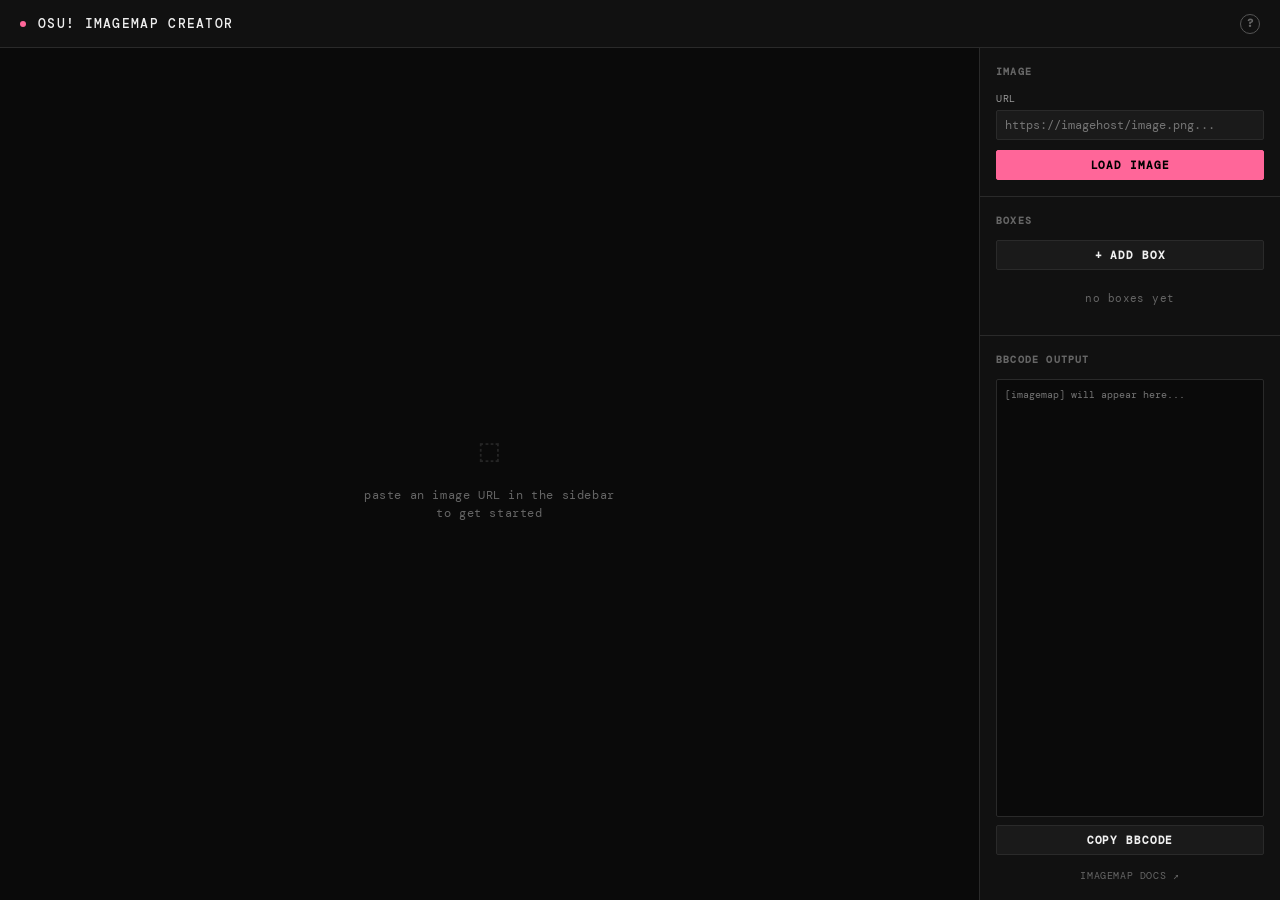
==== index.html @ 5a5b4e56 ">_<" ====
<!DOCTYPE html>
<html lang="en">
<head>
  <meta charset="UTF-8" />
  <meta name="viewport" content="width=device-width, initial-scale=1.0" />
  <meta property="og:title" content="osu! Imagemap Creator">
  <meta property="og:description" content="A simple web tool to generate imagemap BBCode for osu! profiles.">
  <meta property="og:type" content="website">
  <title>osu! imagemap creator</title>
  <meta name="description" content="Generate imagemap BBCode for osu! profiles." />
  <meta name="keywords" content="osu, imagemap, bbcode, profile, creator, tool" />
  <link rel="preconnect" href="https://fonts.googleapis.com" />
  <link rel="preconnect" href="https://fonts.gstatic.com" crossorigin />
  <link href="https://fonts.googleapis.com/css2?family=DM+Mono:wght@300;400;500&display=swap" rel="stylesheet" />
  <link rel="icon" href="/icons/imagemap.ico" type="image/x-icon">
  <link rel="stylesheet" href="style.css" />

</head>
<body>

<div id="app">

  <header id="header">
    <div class="dot"></div>
    <h1>osu! imagemap creator</h1>
    <span class="sep"></span>
    <span style="color: var(--text-muted); font-size: 11px; letter-spacing: 0.06em;">
    </span>
    <a href="help.html" class="help-icon" title="Help & Guide" target="_blank">?</a>
  </header>

  <main id="canvas-area">
    <div id="empty-state" class="empty-state">
      <div class="icon">⬚</div>
      <p>paste an image URL in the sidebar<br>to get started</p>
    </div>
    <div id="image-wrapper" style="display:none;">
      <img id="preview-img" src="" alt="preview" draggable="false" />
    </div>
  </main>

  <aside id="sidebar">

    <div class="sidebar-section">
      <div class="section-title">Image</div>
      <div class="field">
        <label for="img-url-input">URL</label>
        <input type="text" id="img-url-input" placeholder="https://imagehost/image.png..." /> 
      </div>
      <button class="btn btn-accent btn-full" id="load-img-btn">Load Image</button>
    </div>

    <div class="sidebar-section">
      <div class="section-title">Boxes</div>
      <button class="btn btn-full" id="add-box-btn">+ Add Box</button>
      <ul id="box-list"></ul>
      <p class="no-boxes" id="no-boxes-msg">no boxes yet</p>
    </div>

    <div class="sidebar-section" id="box-props" style="display:none;">
      <div class="section-title">Selected Box</div>
      <div class="field">
        <label for="box-url">Link URL</label>
        <input type="text" id="box-url" placeholder="https://osu.ppy.sh/users/..." />
      </div>
      <div class="field">
        <label for="box-title">Hover Text</label>
        <input type="text" id="box-title" placeholder="My profile" />
      </div>
      <button class="btn btn-danger btn-full" id="delete-box-btn">Delete Box</button>
    </div>

    <div class="sidebar-section" id="output-section">
      <div class="section-title">BBCode Output</div>
      <div class="field">
        <textarea id="bbcode-output" readonly placeholder="[imagemap] will appear here..."></textarea>
      </div>
      <button class="btn btn-full" id="copy-btn">Copy BBCode</button>
      <div style="margin-top:10px; text-align:center;">
        <a href="https://osu.ppy.sh/wiki/en/BBCode#imagemap" target="_blank"
           style="color: var(--text-muted); font-size: 10px; letter-spacing:0.06em; text-decoration:none; text-transform:uppercase;">
          imagemap docs ↗
        </a>
      </div>
    </div>

  </aside>

</div>

<script>
(function () {
  let imageURL = '';
  let boxes = [];
  let nextId = 1;
  let selectedId = null;

  const emptyState    = document.getElementById('empty-state');
  const imageWrapper  = document.getElementById('image-wrapper');
  const previewImg    = document.getElementById('preview-img');
  const imgInput      = document.getElementById('img-url-input');
  const loadImgBtn    = document.getElementById('load-img-btn');
  const addBoxBtn     = document.getElementById('add-box-btn');
  const boxList       = document.getElementById('box-list');
  const noBoxesMsg    = document.getElementById('no-boxes-msg');
  const boxProps      = document.getElementById('box-props');
  const boxUrlInput   = document.getElementById('box-url');
  const boxTitleInput = document.getElementById('box-title');
  const deleteBoxBtn  = document.getElementById('delete-box-btn');
  const bbcodeOutput  = document.getElementById('bbcode-output');
  const copyBtn       = document.getElementById('copy-btn');

  loadImgBtn.addEventListener('click', () => {
    const url = imgInput.value.trim();
    if (!url) return;
    imageURL = url;
    previewImg.src = url;
    previewImg.onload = () => {
      emptyState.style.display = 'none';
      imageWrapper.style.display = 'inline-block';
      renderBoxes();
      generateBBCode();
    };
    previewImg.onerror = () => {
      emptyState.style.display = 'block';
      imageWrapper.style.display = 'none';
      alert('Could not load image. Check the URL.');
    };
  });

  addBoxBtn.addEventListener('click', () => {
    if (!imageURL) { alert('Load an image first.'); return; }
    boxes.push({ id: nextId++, x: 5, y: 5, w: 20, h: 15, url: '', title: '' });
    renderBoxes();
    renderBoxList();
    generateBBCode();
  });

  deleteBoxBtn.addEventListener('click', () => {
    if (selectedId === null) return;
    boxes = boxes.filter(b => b.id !== selectedId);
    selectedId = null;
    boxProps.style.display = 'none';
    renderBoxes();
    renderBoxList();
    generateBBCode();
  });

  boxUrlInput.addEventListener('input', () => {
    const box = getSelected();
    if (box) { box.url = boxUrlInput.value; refreshBoxLabel(box); generateBBCode(); }
  });

  boxTitleInput.addEventListener('input', () => {
    const box = getSelected();
    if (box) { box.title = boxTitleInput.value; refreshBoxLabel(box); generateBBCode(); }
  });

  function getSelected() {
    return boxes.find(b => b.id === selectedId) || null;
  }

  function selectBox(id) {
    selectedId = id;
    const box = getSelected();
    if (box) {
      boxUrlInput.value   = box.url;
      boxTitleInput.value = box.title;
      boxProps.style.display = 'block';
    }
    document.querySelectorAll('.box').forEach(el => {
      el.classList.toggle('selected', parseInt(el.dataset.id) === id);
    });
    document.querySelectorAll('#box-list li').forEach(el => {
      el.classList.toggle('selected', parseInt(el.dataset.id) === id);
    });
  }

  function renderBoxes() {
    document.querySelectorAll('.box').forEach(el => el.remove());

    boxes.forEach(box => {
      const el = document.createElement('div');
      el.className = 'box' + (box.id === selectedId ? ' selected' : '');
      el.dataset.id = box.id;
      el.style.left   = box.x + '%';
      el.style.top    = box.y + '%';
      el.style.width  = box.w + '%';
      el.style.height = box.h + '%';

      const label = document.createElement('div');
      label.className = 'box-label';
      label.textContent = box.title || box.url || `box ${box.id}`;
      el.appendChild(label);

      ['nw','n','ne','e','se','s','sw','w'].forEach(dir => {
        const h = document.createElement('div');
        h.className = `handle handle-${dir}`;
        h.dataset.dir = dir;
        el.appendChild(h);
      });

      imageWrapper.insertBefore(el, previewImg);
      attachDragResize(el, box);

      el.addEventListener('mousedown', (e) => {
        if (e.target.classList.contains('handle')) return;
        selectBox(box.id);
        e.stopPropagation();
      });
    });
  }

  function refreshBoxLabel(box) {
    const el = document.querySelector(`.box[data-id="${box.id}"] .box-label`);
    if (el) el.textContent = box.title || box.url || `box ${box.id}`;
  }

  function attachDragResize(el, box) {
    el.addEventListener('mousedown', (e) => {
      if (e.target.classList.contains('handle')) return;
      e.preventDefault();
      selectBox(box.id);

      const imgRect = previewImg.getBoundingClientRect();
      const startX  = e.clientX;
      const startY  = e.clientY;
      const origX   = box.x;
      const origY   = box.y;

      function onMove(e) {
        const dx = ((e.clientX - startX) / imgRect.width)  * 100;
        const dy = ((e.clientY - startY) / imgRect.height) * 100;
        box.x = clamp(origX + dx, 0, 100 - box.w);
        box.y = clamp(origY + dy, 0, 100 - box.h);
        el.style.left = box.x + '%';
        el.style.top  = box.y + '%';
        generateBBCode();
      }
      function onUp() {
        document.removeEventListener('mousemove', onMove);
        document.removeEventListener('mouseup', onUp);
      }
      document.addEventListener('mousemove', onMove);
      document.addEventListener('mouseup', onUp);
    });

    el.querySelectorAll('.handle').forEach(handle => {
      handle.addEventListener('mousedown', (e) => {
        e.preventDefault();
        e.stopPropagation();
        selectBox(box.id);

        const dir     = handle.dataset.dir;
        const imgRect = previewImg.getBoundingClientRect();
        const startX  = e.clientX;
        const startY  = e.clientY;
        const orig    = { x: box.x, y: box.y, w: box.w, h: box.h };

        function onMove(e) {
          const dx = ((e.clientX - startX) / imgRect.width)  * 100;
          const dy = ((e.clientY - startY) / imgRect.height) * 100;

          if (dir.includes('e')) box.w = Math.max(2, orig.w + dx);
          if (dir.includes('s')) box.h = Math.max(2, orig.h + dy);
          if (dir.includes('w')) {
            box.w = Math.max(2, orig.w - dx);
            box.x = clamp(orig.x + dx, 0, orig.x + orig.w - 2);
          }
          if (dir.includes('n')) {
            box.h = Math.max(2, orig.h - dy);
            box.y = clamp(orig.y + dy, 0, orig.y + orig.h - 2);
          }

          el.style.left   = box.x + '%';
          el.style.top    = box.y + '%';
          el.style.width  = box.w + '%';
          el.style.height = box.h + '%';
          generateBBCode();
        }
        function onUp() {
          document.removeEventListener('mousemove', onMove);
          document.removeEventListener('mouseup', onUp);
        }
        document.addEventListener('mousemove', onMove);
        document.addEventListener('mouseup', onUp);
      });
    });
  }

  function renderBoxList() {
    boxList.innerHTML = '';
    noBoxesMsg.style.display = boxes.length ? 'none' : 'block';

    boxes.forEach(box => {
      const li = document.createElement('li');
      li.dataset.id = box.id;
      if (box.id === selectedId) li.classList.add('selected');

      const span = document.createElement('span');
      span.className = 'box-title';
      span.textContent = box.title || box.url || `box ${box.id}`;
      li.appendChild(span);

      const del = document.createElement('button');
      del.className = 'del-btn';
      del.textContent = 'x';
      del.title = 'delete';
      del.addEventListener('click', (e) => {
        e.stopPropagation();
        boxes = boxes.filter(b => b.id !== box.id);
        if (selectedId === box.id) {
          selectedId = null;
          boxProps.style.display = 'none';
        }
        renderBoxes();
        renderBoxList();
        generateBBCode();
      });
      li.appendChild(del);

      li.addEventListener('click', () => {
        selectBox(box.id);
        renderBoxList();
      });

      boxList.appendChild(li);
    });
  }

  function generateBBCode() {
    if (!imageURL) { bbcodeOutput.value = ''; return; }
    const lines = boxes.map(b => {
      const parts = [
        toFixed(b.x), toFixed(b.y),
        toFixed(b.w), toFixed(b.h),
        b.url || 'https://osu.ppy.sh',
      ];
      if (b.title) parts.push(b.title);
      return parts.join(' ');
    });
    bbcodeOutput.value = `[imagemap]\n${imageURL}\n${lines.join('\n')}\n[/imagemap]`;
  }

  copyBtn.addEventListener('click', () => {
    if (!bbcodeOutput.value) return;
    navigator.clipboard.writeText(bbcodeOutput.value).then(() => {
      copyBtn.textContent = 'Copied!';
      copyBtn.classList.add('copy-ok');
      setTimeout(() => {
        copyBtn.textContent = 'Copy BBCode';
        copyBtn.classList.remove('copy-ok');
      }, 3000);
    }).catch(() => {
      bbcodeOutput.select();
      document.execCommand('copy');
    });
  });

  previewImg.addEventListener('click', () => {
    selectedId = null;
    boxProps.style.display = 'none';
    document.querySelectorAll('.box').forEach(el => el.classList.remove('selected'));
    document.querySelectorAll('#box-list li').forEach(el => el.classList.remove('selected'));
  });

  function clamp(v, min, max) { return Math.min(Math.max(v, min), max); }
  function toFixed(n) { return parseFloat(n.toFixed(2)); }

})();
</script>
</body>
</html>
---- style.css ----
:root {
  --bg-base: #0a0a0a;
  --bg-panel: #111111;
  --bg-surface: #1a1a1a;
  --bg-hover: #222222;
  --border: #2a2a2a;
  --border-active: #555555;
  --accent: #ff6699;
  --accent-dim: #cc3366;
  --text-primary: #f0f0f0;
  --text-muted: #666666;
  --text-label: #999999;
  --box-fill: rgba(255, 102, 153, 0.08);
  --box-border: rgba(255, 102, 153, 0.5);
  --box-active: rgba(255, 102, 153, 0.9);
  --selection: rgba(255, 102, 153, 0.15);
}

*, *::before, *::after {
  box-sizing: border-box;
  margin: 0;
  padding: 0;
}

html, body {
  height: 100%;
  background: var(--bg-base);
  color: var(--text-primary);
  font-family: 'DM Mono', 'Courier New', monospace;
  font-size: 13px;
  line-height: 1.5;
  overflow: hidden;
}

#app {
  display: grid;
  grid-template-columns: 1fr 300px;
  grid-template-rows: 48px 1fr;
  height: 100vh;
  gap: 0;
}

#header {
  grid-column: 1 / -1;
  display: flex;
  align-items: center;
  gap: 12px;
  padding: 0 20px;
  border-bottom: 1px solid var(--border);
  background: var(--bg-panel);
}

#header h1 {
  font-size: 13px;
  font-weight: 500;
  letter-spacing: 0.1em;
  text-transform: uppercase;
  color: var(--text-primary);
}

#header .dot {
  width: 6px;
  height: 6px;
  background: var(--accent);
  border-radius: 50%;
  flex-shrink: 0;
}

#header .sep {
  color: var(--border-active);
  margin: 0 4px;
}

#canvas-area {
  position: relative;
  background: var(--bg-base);
  overflow: hidden;
  display: flex;
  align-items: center;
  justify-content: center;
  border-right: 1px solid var(--border);
}

#canvas-area .empty-state {
  text-align: center;
  color: var(--text-muted);
  pointer-events: none;
  user-select: none;
}

#canvas-area .empty-state .icon {
  font-size: 32px;
  margin-bottom: 12px;
  opacity: 0.3;
}

#canvas-area .empty-state p {
  font-size: 12px;
  letter-spacing: 0.05em;
}

#image-wrapper {
  position: relative;
  display: inline-block;
  line-height: 0;
}

#image-wrapper img {
  display: block;
  max-width: 100%;
  max-height: calc(100vh - 48px);
  object-fit: contain;
  user-select: none;
  pointer-events: none;
}

.box {
  position: absolute;
  background: var(--box-fill);
  border: 1px dashed var(--box-border);
  cursor: move;
  user-select: none;
  transition: border-color 0.1s, background 0.1s;
}

.box:hover {
  background: rgba(255, 102, 153, 0.14);
  border-color: var(--accent);
}

.box.selected {
  background: var(--selection);
  border: 1px solid var(--box-active);
}

.box .box-label {
  position: absolute;
  top: 2px;
  left: 4px;
  font-size: 9px;
  color: var(--accent);
  letter-spacing: 0.05em;
  pointer-events: none;
  white-space: nowrap;
  overflow: hidden;
  max-width: 90%;
  text-overflow: ellipsis;
  opacity: 0.7;
}

.box .handle {
  position: absolute;
  width: 8px;
  height: 8px;
  background: var(--bg-panel);
  border: 1px solid var(--accent);
  z-index: 10;
}

.box .handle-se { bottom: -4px; right: -4px; cursor: se-resize; }
.box .handle-sw { bottom: -4px; left: -4px; cursor: sw-resize; }
.box .handle-ne { top: -4px; right: -4px; cursor: ne-resize; }
.box .handle-nw { top: -4px; left: -4px; cursor: nw-resize; }
.box .handle-n  { top: -4px; left: calc(50% - 4px); cursor: n-resize; }
.box .handle-s  { bottom: -4px; left: calc(50% - 4px); cursor: s-resize; }
.box .handle-e  { right: -4px; top: calc(50% - 4px); cursor: e-resize; }
.box .handle-w  { left: -4px; top: calc(50% - 4px); cursor: w-resize; }

#sidebar {
  display: flex;
  flex-direction: column;
  background: var(--bg-panel);
  overflow-y: auto;
}

.sidebar-section {
  padding: 16px;
  border-bottom: 1px solid var(--border);
}

.sidebar-section:last-child {
  border-bottom: none;
  flex: 1;
  display: flex;
  flex-direction: column;
}

.section-title {
  font-size: 10px;
  letter-spacing: 0.12em;
  text-transform: uppercase;
  color: var(--text-muted);
  margin-bottom: 12px;
  font-weight: 600;
}

.field {
  margin-bottom: 10px;
}

.field label {
  display: block;
  font-size: 10px;
  color: var(--text-label);
  letter-spacing: 0.06em;
  margin-bottom: 4px;
  text-transform: uppercase;
}

.field input,
.field textarea {
  width: 100%;
  background: var(--bg-surface);
  border: 1px solid var(--border);
  color: var(--text-primary);
  font-family: inherit;
  font-size: 12px;
  padding: 6px 8px;
  outline: none;
  border-radius: 2px;
  transition: border-color 0.15s;
}

.field input:focus,
.field textarea:focus {
  border-color: var(--border-active);
}

.field textarea {
  resize: none;
  height: 80px;
  font-size: 11px;
  line-height: 1.6;
}

.btn {
  display: inline-flex;
  align-items: center;
  gap: 6px;
  padding: 7px 14px;
  font-family: inherit;
  font-size: 11px;
  font-weight: 600;
  letter-spacing: 0.08em;
  text-transform: uppercase;
  cursor: pointer;
  border: 1px solid var(--border);
  background: var(--bg-surface);
  color: var(--text-primary);
  border-radius: 2px;
  transition: background 0.1s, border-color 0.1s, color 0.1s;
  white-space: nowrap;
}

.btn:hover {
  background: var(--bg-hover);
  border-color: var(--border-active);
}

.btn-accent {
  background: var(--accent);
  border-color: var(--accent);
  color: #000;
}

.btn-accent:hover {
  background: var(--accent-dim);
  border-color: var(--accent-dim);
}

.btn-danger {
  border-color: #442222;
  color: #cc4444;
}

.btn-danger:hover {
  background: #1a0a0a;
  border-color: #cc4444;
}

.btn-full {
  width: 100%;
  justify-content: center;
}

#box-list {
  list-style: none;
  margin-top: 8px;
  display: flex;
  flex-direction: column;
  gap: 4px;
}

#box-list li {
  display: flex;
  align-items: center;
  justify-content: space-between;
  padding: 6px 8px;
  background: var(--bg-surface);
  border: 1px solid var(--border);
  border-radius: 2px;
  cursor: pointer;
  transition: border-color 0.1s;
  font-size: 11px;
}

#box-list li:hover,
#box-list li.selected {
  border-color: var(--accent);
  color: var(--accent);
}

#box-list li .box-title {
  overflow: hidden;
  text-overflow: ellipsis;
  white-space: nowrap;
  max-width: 180px;
  color: inherit;
}

#box-list li .del-btn {
  background: none;
  border: none;
  color: var(--text-muted);
  cursor: pointer;
  font-size: 14px;
  line-height: 1;
  padding: 0 2px;
  font-family: inherit;
  transition: color 0.1s;
  flex-shrink: 0;
}

#box-list li .del-btn:hover {
  color: #cc4444;
}

#output-section {
  flex: 1;
  display: flex;
  flex-direction: column;
}

#output-section .field {
  flex: 1;
  display: flex;
  flex-direction: column;
  margin-bottom: 8px;
}

#output-section .field textarea {
  flex: 1;
  height: auto;
  font-size: 10px;
  color: var(--text-muted);
  background: var(--bg-base);
  border-color: var(--border);
  line-height: 1.8;
}

.no-boxes {
  color: var(--text-muted);
  font-size: 11px;
  text-align: center;
  padding: 12px 0;
  letter-spacing: 0.04em;
}

::-webkit-scrollbar { width: 4px; }
::-webkit-scrollbar-track { background: transparent; }
::-webkit-scrollbar-thumb { background: var(--border-active); border-radius: 2px; }

.copy-ok {
  color: var(--accent) !important;
  border-color: var(--accent) !important;
}

.help-icon {
  margin-left: auto;
  display: inline-flex;
  align-items: center;
  justify-content: center;
  width: 20px;
  height: 20px;
  border-radius: 50%;
  border: 1px solid var(--border-active);
  color: var(--text-muted);
  font-size: 11px;
  font-weight: 600;
  text-decoration: none;
  letter-spacing: 0;
  transition: border-color 0.15s, color 0.15s;
  flex-shrink: 0;
}

.help-icon:hover {
  border-color: var(--accent);
  color: var(--accent);
}
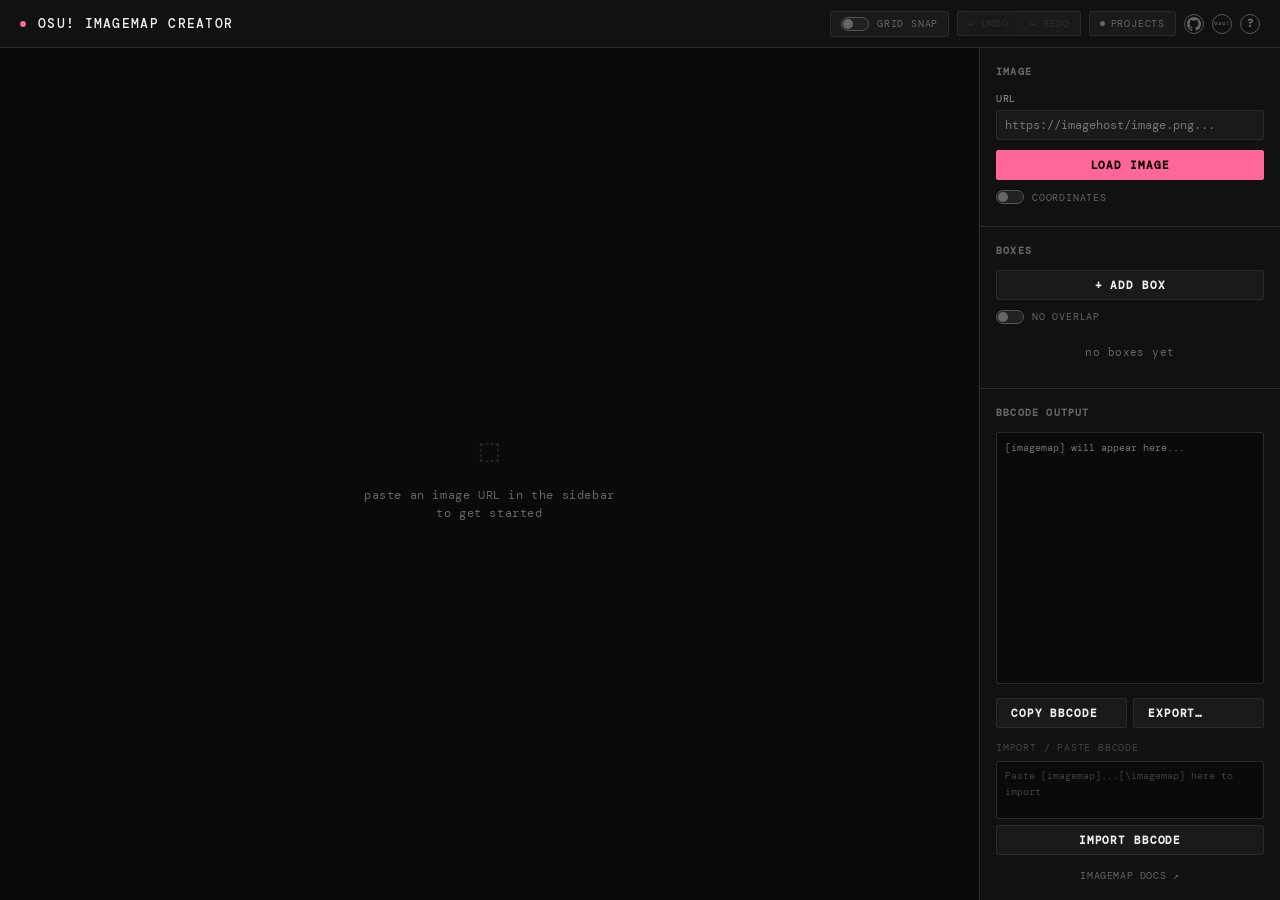
==== commit 707933c8: "=_=" ====
--- a/index.html
+++ b/index.html
@@ -14,7 +14,6 @@
   <link href="https://fonts.googleapis.com/css2?family=DM+Mono:wght@300;400;500&display=swap" rel="stylesheet" />
   <link rel="icon" href="/icons/imagemap.ico" type="image/x-icon">
   <link rel="stylesheet" href="style.css" />
-
 </head>
 <body>
 
@@ -23,10 +22,56 @@
   <header id="header">
     <div class="dot"></div>
     <h1>osu! imagemap creator</h1>
-    <span class="sep"></span>
-    <span style="color: var(--text-muted); font-size: 11px; letter-spacing: 0.06em;">
-    </span>
-    <a href="help.html" class="help-icon" title="Help & Guide" target="_blank">?</a>
+
+    <div id="header-tools">
+      <!-- Grid snap: switch + custom stepper -->
+      <div class="snap-control">
+        <button class="snap-switch" id="snap-toggle" title="Toggle grid snap" aria-pressed="false">
+          <span class="snap-track"><span class="snap-thumb"></span></span>
+          <span class="snap-label">Grid Snap</span>
+        </button>
+        <div class="snap-stepper" id="snap-size-row" style="display:none;">
+          <button class="step-btn" id="snap-dec" title="Decrease snap size">−</button>
+          <span class="step-val" id="snap-val">10</span>
+          <span class="step-unit">px</span>
+          <button class="step-btn" id="snap-inc" title="Increase snap size">+</button>
+          <div class="snap-presets" id="snap-presets">
+            <button class="preset-btn" data-val="5">5</button>
+            <button class="preset-btn" data-val="10">10</button>
+            <button class="preset-btn" data-val="25">25</button>
+            <button class="preset-btn" data-val="50">50</button>
+            <button class="preset-btn" data-val="100">100</button>
+          </div>
+        </div>
+      </div>
+
+      <!-- Undo / Redo -->
+      <div class="undo-redo-group">
+        <button class="ur-btn" id="undo-btn" title="Undo (Ctrl+Z)" disabled>↩ Undo</button>
+        <button class="ur-btn" id="redo-btn" title="Redo (Ctrl+Y)" disabled>↪ Redo</button>
+      </div>
+
+      <!-- Save/load -->
+      <button class="toggle-pill" id="save-btn" title="Save / Load projects">
+        <span class="pill-dot"></span>Projects
+      </button>
+
+      <!-- GitHub + osu! profile links -->
+      <a href="https://github.com/slep34263657/osu-imagemap-creator" class="meta-icon" title="View on GitHub" target="_blank" rel="noopener">
+        <svg width="14" height="14" viewBox="0 0 16 16" fill="currentColor" aria-hidden="true">
+          <path d="M8 0C3.58 0 0 3.58 0 8c0 3.54 2.29 6.53 5.47 7.59.4.07.55-.17.55-.38
+            0-.19-.01-.82-.01-1.49-2.01.37-2.53-.49-2.69-.94-.09-.23-.48-.94-.82-1.13
+            -.28-.15-.68-.52-.01-.53.63-.01 1.08.58 1.23.82.72 1.21 1.87.87 2.33.66
+            .07-.52.28-.87.51-1.07-1.78-.2-3.64-.89-3.64-3.95 0-.87.31-1.59.82-2.15
+            -.08-.2-.36-1.02.08-2.12 0 0 .67-.21 2.2.82.64-.18 1.32-.27 2-.27s1.36.09
+            2 .27c1.53-1.04 2.2-.82 2.2-.82.44 1.1.16 1.92.08 2.12.51.56.82 1.27.82
+            2.15 0 3.07-1.87 3.75-3.65 3.95.29.25.54.73.54 1.48 0 1.07-.01 1.93-.01
+            2.2 0 .21.15.46.55.38A8.01 8.01 0 0 0 16 8c0-4.42-3.58-8-8-8z"/>
+        </svg>
+      </a>
+      <a href="https://osu.ppy.sh/users/34263657" class="meta-icon meta-osu" title="slep on osu!" target="_blank" rel="noopener">osu!</a>
+      <a href="help.html" class="help-icon" title="Help & Guide" target="_blank">?</a>
+    </div>
   </header>
 
   <main id="canvas-area">
@@ -36,7 +81,10 @@
     </div>
     <div id="image-wrapper" style="display:none;">
       <img id="preview-img" src="" alt="preview" draggable="false" />
+      <canvas id="grid-canvas"></canvas>
     </div>
+    <!-- Pixel coordinate HUD -->
+    <div id="coord-hud">pos <span id="hud-x">0</span>, <span id="hud-y">0</span> &nbsp;·&nbsp; sel <span id="hud-sel">—</span></div>
   </main>
 
   <aside id="sidebar">
@@ -45,14 +93,26 @@
       <div class="section-title">Image</div>
       <div class="field">
         <label for="img-url-input">URL</label>
-        <input type="text" id="img-url-input" placeholder="https://imagehost/image.png..." /> 
+        <input type="text" id="img-url-input" placeholder="https://imagehost/image.png..." />
       </div>
       <button class="btn btn-accent btn-full" id="load-img-btn">Load Image</button>
+      <div class="coord-toggle-row">
+        <button class="coord-toggle" id="px-toggle" title="Show pixel coordinates while hovering">
+          <span class="coord-track"><span class="coord-thumb"></span></span>
+          <span class="coord-label">Coordinates</span>
+        </button>
+      </div>
     </div>
 
     <div class="sidebar-section">
       <div class="section-title">Boxes</div>
-      <button class="btn btn-full" id="add-box-btn">+ Add Box</button>
+      <div class="boxes-toolbar">
+        <button class="btn btn-full" id="add-box-btn">+ Add Box</button>
+        <button class="coord-toggle no-overlap-toggle" id="no-overlap-toggle" title="Prevent boxes from overlapping">
+          <span class="coord-track"><span class="coord-thumb"></span></span>
+          <span class="coord-label">No Overlap</span>
+        </button>
+      </div>
       <ul id="box-list"></ul>
       <p class="no-boxes" id="no-boxes-msg">no boxes yet</p>
     </div>
@@ -67,7 +127,10 @@
         <label for="box-title">Hover Text</label>
         <input type="text" id="box-title" placeholder="My profile" />
       </div>
-      <button class="btn btn-danger btn-full" id="delete-box-btn">Delete Box</button>
+      <div class="btn-row">
+        <button class="btn" id="duplicate-box-btn">Duplicate</button>
+        <button class="btn btn-danger" id="delete-box-btn">Delete</button>
+      </div>
     </div>
 
     <div class="sidebar-section" id="output-section">
@@ -75,7 +138,16 @@
       <div class="field">
         <textarea id="bbcode-output" readonly placeholder="[imagemap] will appear here..."></textarea>
       </div>
-      <button class="btn btn-full" id="copy-btn">Copy BBCode</button>
+      <div class="btn-row" style="margin-bottom:0;">
+        <button class="btn" id="copy-btn">Copy BBCode</button>
+        <button class="btn" id="export-open-btn">Export…</button>
+      </div>
+
+      <!-- Import -->
+      <div class="section-sub">Import / Paste BBCode</div>
+      <textarea class="import-textarea" id="import-input" placeholder="Paste [imagemap]...[\imagemap] here to import"></textarea>
+      <button class="btn btn-full" id="import-btn" style="margin-top:6px;">Import BBCode</button>
+
       <div style="margin-top:10px; text-align:center;">
         <a href="https://osu.ppy.sh/wiki/en/BBCode#imagemap" target="_blank"
            style="color: var(--text-muted); font-size: 10px; letter-spacing:0.06em; text-decoration:none; text-transform:uppercase;">
@@ -85,19 +157,96 @@
     </div>
 
   </aside>
-
+</div>
+
+<!-- Export Modal -->
+<div class="modal-backdrop" id="export-modal-backdrop">
+  <div class="modal" style="width:420px;">
+    <div class="modal-header">
+      <h2>Export</h2>
+      <button class="modal-close" id="export-modal-close">×</button>
+    </div>
+    <div class="modal-body" style="padding:18px;">
+      <div class="field">
+        <label for="export-name-input">Optional name tag</label>
+        <input type="text" id="export-name-input" placeholder="my-profile, banner, etc." />
+      </div>
+      <p style="font-size:10px;color:var(--text-muted);letter-spacing:0.04em;margin-bottom:14px;line-height:1.7;">
+        Files are named <span style="color:var(--text-label);">YYYY-MM-DD_HH-MM[_name]</span> so they sort chronologically.
+      </p>
+      <div class="export-btn-grid">
+        <button class="btn btn-full export-opt" id="export-txt-btn">
+          <span class="export-icon">📄</span>
+          <span>
+            <span class="export-type">BBCode .txt</span>
+            <span class="export-desc">Ready to paste in osu!</span>
+          </span>
+        </button>
+        <button class="btn btn-full export-opt" id="export-json-btn">
+          <span class="export-icon">📦</span>
+          <span>
+            <span class="export-type">Project .json</span>
+            <span class="export-desc">Full project — reimportable</span>
+          </span>
+        </button>
+      </div>
+    </div>
+  </div>
+</div>
+
+<!-- Save / Load Modal -->
+<div class="modal-backdrop" id="modal-backdrop">
+  <div class="modal">
+    <div class="modal-header">
+      <h2>Projects</h2>
+      <button class="modal-close" id="modal-close-btn">×</button>
+    </div>
+    <div class="modal-body">
+      <div class="storage-notice">
+        <span class="storage-notice-icon">⚠</span>
+        Projects are saved in your browser's local storage. They will be lost if you clear your browser data, use a private/incognito window, or switch browsers.
+      </div>
+      <div class="save-input-row">
+        <input type="text" id="save-name-input" placeholder="Project name..." />
+        <button class="btn btn-accent" id="save-project-btn">Save Current</button>
+      </div>
+      <div class="saves-grid" id="saves-grid">
+        <div class="no-saves">No saved projects yet.</div>
+      </div>
+    </div>
+  </div>
 </div>
 
 <script>
 (function () {
-  let imageURL = '';
-  let boxes = [];
-  let nextId = 1;
+  /* ── State ── */
+  let imageURL   = '';
+  let boxes      = [];
+  let nextId     = 1;
   let selectedId = null;
-
+  let snapActive   = false;
+  let snapSize     = 10;   // px
+  let pxMode       = false;
+  let noOverlap    = false;
+  let naturalW     = 0;    // real image pixel dimensions
+  let naturalH     = 0;
+
+  /* ── History (undo/redo) ── */
+  const HIST_MAX = 50;
+  let history     = [];   // array of snapshots (JSON strings of boxes)
+  let historyPos  = -1;   // current position in history
+
+  /* ── DOM refs ── */
   const emptyState    = document.getElementById('empty-state');
   const imageWrapper  = document.getElementById('image-wrapper');
   const previewImg    = document.getElementById('preview-img');
+  const gridCanvas    = document.getElementById('grid-canvas');
+  const coordHud      = document.getElementById('coord-hud');
+  const hudX          = document.getElementById('hud-x');
+  const hudY          = document.getElementById('hud-y');
+  const hudSel        = document.getElementById('hud-sel');
+  const canvasArea    = document.getElementById('canvas-area');
+
   const imgInput      = document.getElementById('img-url-input');
   const loadImgBtn    = document.getElementById('load-img-btn');
   const addBoxBtn     = document.getElementById('add-box-btn');
@@ -107,59 +256,215 @@
   const boxUrlInput   = document.getElementById('box-url');
   const boxTitleInput = document.getElementById('box-title');
   const deleteBoxBtn  = document.getElementById('delete-box-btn');
+  const duplicateBoxBtn = document.getElementById('duplicate-box-btn');
   const bbcodeOutput  = document.getElementById('bbcode-output');
   const copyBtn       = document.getElementById('copy-btn');
-
-  loadImgBtn.addEventListener('click', () => {
-    const url = imgInput.value.trim();
+  const importInput   = document.getElementById('import-input');
+  const importBtn     = document.getElementById('import-btn');
+
+  const snapToggle    = document.getElementById('snap-toggle');
+  const snapSizeRow   = document.getElementById('snap-size-row');
+  const snapVal       = document.getElementById('snap-val');
+  const snapDec       = document.getElementById('snap-dec');
+  const snapInc       = document.getElementById('snap-inc');
+  const pxToggle      = document.getElementById('px-toggle');
+  const saveBtn       = document.getElementById('save-btn');
+
+  const modalBackdrop   = document.getElementById('modal-backdrop');
+  const modalCloseBtn   = document.getElementById('modal-close-btn');
+  const saveNameInput   = document.getElementById('save-name-input');
+  const saveProjectBtn  = document.getElementById('save-project-btn');
+  const savesGrid       = document.getElementById('saves-grid');
+
+  const undoBtn         = document.getElementById('undo-btn');
+  const redoBtn         = document.getElementById('redo-btn');
+  const noOverlapToggle = document.getElementById('no-overlap-toggle');
+  const snapPresets     = document.getElementById('snap-presets');
+  const exportOpenBtn   = document.getElementById('export-open-btn');
+  const exportModal     = document.getElementById('export-modal-backdrop');
+  const exportModalClose= document.getElementById('export-modal-close');
+  const exportNameInput = document.getElementById('export-name-input');
+  const exportTxtBtn    = document.getElementById('export-txt-btn');
+  const exportJsonBtn   = document.getElementById('export-json-btn');
+
+  /* ── Helpers ── */
+  function clamp(v, min, max) { return Math.min(Math.max(v, min), max); }
+  function toFixed(n, d=2) { return parseFloat(n.toFixed(d)); }
+
+  /** Convert % → natural pixels */
+  function pctToPx(pct, dim) { return Math.round(pct / 100 * dim); }
+  /** Convert natural pixels → % */
+  function pxToPct(px, dim)  { return px / dim * 100; }
+
+  /** Snap a percentage value to the nearest snap grid (in px space) */
+  function snapPct(pct, dim) {
+    if (!snapActive || snapSize < 1) return pct;
+    const px = pctToPx(pct, dim);
+    const snapped = Math.round(px / snapSize) * snapSize;
+    return pxToPct(snapped, dim);
+  }
+
+  /* ── History helpers ── */
+  function snapshot() {
+    // Truncate forward history when a new action is taken
+    history = history.slice(0, historyPos + 1);
+    history.push(JSON.stringify(boxes));
+    if (history.length > HIST_MAX) history.shift();
+    historyPos = history.length - 1;
+    updateUndoRedo();
+  }
+
+  function undo() {
+    if (historyPos <= 0) return;
+    historyPos--;
+    boxes = JSON.parse(history[historyPos]);
+    afterHistoryJump();
+  }
+
+  function redo() {
+    if (historyPos >= history.length - 1) return;
+    historyPos++;
+    boxes = JSON.parse(history[historyPos]);
+    afterHistoryJump();
+  }
+
+  function afterHistoryJump() {
+    // Keep selected if it still exists, else deselect
+    if (selectedId !== null && !boxes.find(b => b.id === selectedId)) {
+      selectedId = null;
+      boxProps.style.display = 'none';
+    } else {
+      const box = getSelected();
+      if (box) { boxUrlInput.value = box.url; boxTitleInput.value = box.title; }
+    }
+    renderBoxes();
+    renderBoxList();
+    generateBBCode();
+    updateUndoRedo();
+  }
+
+  function updateUndoRedo() {
+    undoBtn.disabled = historyPos <= 0;
+    redoBtn.disabled = historyPos >= history.length - 1;
+  }
+
+  /** Format an osu! profile URL to shortened form */
+  function formatURL(url) {
+    // https://osu.ppy.sh/users/12345 → [https://osu.ppy.sh/u/12345](https://osu.ppy.sh/users/12345)
+    const m = url.match(/^(https?:\/\/osu\.ppy\.sh\/users\/)(\d+)(\/.*)?$/);
+    if (m) {
+      const shortURL = `https://osu.ppy.sh/u/${m[2]}`;
+      return `[${shortURL}](${url})`;
+    }
+    return url;
+  }
+
+  /* ── Overlap check ── */
+  function boxesOverlap(a, b) {
+    return !(a.x + a.w <= b.x || b.x + b.w <= a.x ||
+             a.y + a.h <= b.y || b.y + b.h <= a.y);
+  }
+
+  function wouldOverlap(candidate, excludeId) {
+    if (!noOverlap) return false;
+    return boxes.some(b => b.id !== excludeId && boxesOverlap(candidate, b));
+  }
+
+  /* ── Load image ── */
+  function loadImage(url) {
     if (!url) return;
     imageURL = url;
     previewImg.src = url;
     previewImg.onload = () => {
+      naturalW = previewImg.naturalWidth;
+      naturalH = previewImg.naturalHeight;
       emptyState.style.display = 'none';
       imageWrapper.style.display = 'inline-block';
       renderBoxes();
       generateBBCode();
+      drawGrid();
     };
     previewImg.onerror = () => {
       emptyState.style.display = 'block';
       imageWrapper.style.display = 'none';
       alert('Could not load image. Check the URL.');
     };
-  });
-
+  }
+
+  loadImgBtn.addEventListener('click', () => loadImage(imgInput.value.trim()));
+  imgInput.addEventListener('keydown', e => { if (e.key === 'Enter') loadImage(imgInput.value.trim()); });
+
+  /* ── Add box ── */
   addBoxBtn.addEventListener('click', () => {
     if (!imageURL) { alert('Load an image first.'); return; }
-    boxes.push({ id: nextId++, x: 5, y: 5, w: 20, h: 15, url: '', title: '' });
+    const id = nextId++;
+    boxes.push({ id, x: 5, y: 5, w: 20, h: 15, url: '', title: '' });
+    snapshot();
     renderBoxes();
     renderBoxList();
     generateBBCode();
-  });
-
-  deleteBoxBtn.addEventListener('click', () => {
-    if (selectedId === null) return;
-    boxes = boxes.filter(b => b.id !== selectedId);
-    selectedId = null;
-    boxProps.style.display = 'none';
+    selectBox(id);
+  });
+
+  /* ── Duplicate box ── */
+  duplicateBoxBtn.addEventListener('click', () => {
+    const box = getSelected();
+    if (!box) return;
+    const id = nextId++;
+    boxes.push({
+      id,
+      x: clamp(box.x + 2, 0, 100 - box.w),
+      y: clamp(box.y + 2, 0, 100 - box.h),
+      w: box.w, h: box.h,
+      url: box.url, title: box.title
+    });
+    snapshot();
     renderBoxes();
     renderBoxList();
     generateBBCode();
-  });
+    selectBox(id);
+  });
+
+  /* ── Delete box ── */
+  deleteBoxBtn.addEventListener('click', () => {
+    if (selectedId === null) return;
+    removeBox(selectedId);
+  });
+
+  function removeBox(id) {
+    boxes = boxes.filter(b => b.id !== id);
+    if (selectedId === id) {
+      selectedId = null;
+      boxProps.style.display = 'none';
+    }
+    snapshot();
+    renderBoxes();
+    renderBoxList();
+    generateBBCode();
+  }
+
+  /* ── Box property inputs ── */
+  let propTimer = null;
+  function snapAfterProp() {
+    clearTimeout(propTimer);
+    propTimer = setTimeout(snapshot, 600);
+  }
 
   boxUrlInput.addEventListener('input', () => {
     const box = getSelected();
-    if (box) { box.url = boxUrlInput.value; refreshBoxLabel(box); generateBBCode(); }
+    if (box) { box.url = boxUrlInput.value; refreshBoxLabel(box); generateBBCode(); snapAfterProp(); }
   });
 
   boxTitleInput.addEventListener('input', () => {
     const box = getSelected();
-    if (box) { box.title = boxTitleInput.value; refreshBoxLabel(box); generateBBCode(); }
+    if (box) { box.title = boxTitleInput.value; refreshBoxLabel(box); generateBBCode(); snapAfterProp(); }
   });
 
   function getSelected() {
     return boxes.find(b => b.id === selectedId) || null;
   }
 
+  /* ── Select box ── */
   function selectBox(id) {
     selectedId = id;
     const box = getSelected();
@@ -174,8 +479,18 @@
     document.querySelectorAll('#box-list li').forEach(el => {
       el.classList.toggle('selected', parseInt(el.dataset.id) === id);
     });
-  }
-
+    updateHudSel();
+  }
+
+  function deselect() {
+    selectedId = null;
+    boxProps.style.display = 'none';
+    document.querySelectorAll('.box').forEach(el => el.classList.remove('selected'));
+    document.querySelectorAll('#box-list li').forEach(el => el.classList.remove('selected'));
+    hudSel.textContent = '—';
+  }
+
+  /* ── Render boxes ── */
   function renderBoxes() {
     document.querySelectorAll('.box').forEach(el => el.remove());
 
@@ -216,7 +531,9 @@
     if (el) el.textContent = box.title || box.url || `box ${box.id}`;
   }
 
+  /* ── Drag & resize ── */
   function attachDragResize(el, box) {
+    // MOVE
     el.addEventListener('mousedown', (e) => {
       if (e.target.classList.contains('handle')) return;
       e.preventDefault();
@@ -231,20 +548,27 @@
       function onMove(e) {
         const dx = ((e.clientX - startX) / imgRect.width)  * 100;
         const dy = ((e.clientY - startY) / imgRect.height) * 100;
-        box.x = clamp(origX + dx, 0, 100 - box.w);
-        box.y = clamp(origY + dy, 0, 100 - box.h);
+        let nx = toFixed(snapPct(clamp(origX + dx, 0, 100 - box.w), naturalW));
+        let ny = toFixed(snapPct(clamp(origY + dy, 0, 100 - box.h), naturalH));
+        const candidate = { ...box, x: nx, y: ny };
+        if (!wouldOverlap(candidate, box.id)) {
+          box.x = nx; box.y = ny;
+        }
         el.style.left = box.x + '%';
         el.style.top  = box.y + '%';
         generateBBCode();
+        updateHudSel();
       }
       function onUp() {
         document.removeEventListener('mousemove', onMove);
         document.removeEventListener('mouseup', onUp);
+        snapshot();
       }
       document.addEventListener('mousemove', onMove);
       document.addEventListener('mouseup', onUp);
     });
 
+    // RESIZE
     el.querySelectorAll('.handle').forEach(handle => {
       handle.addEventListener('mousedown', (e) => {
         e.preventDefault();
@@ -261,15 +585,22 @@
           const dx = ((e.clientX - startX) / imgRect.width)  * 100;
           const dy = ((e.clientY - startY) / imgRect.height) * 100;
 
-          if (dir.includes('e')) box.w = Math.max(2, orig.w + dx);
-          if (dir.includes('s')) box.h = Math.max(2, orig.h + dy);
+          // Build candidate geometry without touching box yet
+          const c = { x: orig.x, y: orig.y, w: orig.w, h: orig.h };
+          if (dir.includes('e')) c.w = Math.max(1, toFixed(snapPct(orig.w + dx, naturalW)));
+          if (dir.includes('s')) c.h = Math.max(1, toFixed(snapPct(orig.h + dy, naturalH)));
           if (dir.includes('w')) {
-            box.w = Math.max(2, orig.w - dx);
-            box.x = clamp(orig.x + dx, 0, orig.x + orig.w - 2);
+            c.w = Math.max(1, toFixed(snapPct(orig.w - dx, naturalW)));
+            c.x = toFixed(snapPct(clamp(orig.x + dx, 0, orig.x + orig.w - 1), naturalW));
           }
           if (dir.includes('n')) {
-            box.h = Math.max(2, orig.h - dy);
-            box.y = clamp(orig.y + dy, 0, orig.y + orig.h - 2);
+            c.h = Math.max(1, toFixed(snapPct(orig.h - dy, naturalH)));
+            c.y = toFixed(snapPct(clamp(orig.y + dy, 0, orig.y + orig.h - 1), naturalH));
+          }
+
+          // Only apply if it wouldn't overlap another box
+          if (!wouldOverlap(c, box.id)) {
+            box.x = c.x; box.y = c.y; box.w = c.w; box.h = c.h;
           }
 
           el.style.left   = box.x + '%';
@@ -277,10 +608,12 @@
           el.style.width  = box.w + '%';
           el.style.height = box.h + '%';
           generateBBCode();
+          updateHudSel();
         }
         function onUp() {
           document.removeEventListener('mousemove', onMove);
           document.removeEventListener('mouseup', onUp);
+          snapshot();
         }
         document.addEventListener('mousemove', onMove);
         document.addEventListener('mouseup', onUp);
@@ -288,6 +621,64 @@
     });
   }
 
+  /* ── Keyboard nudge ── */
+  document.addEventListener('keydown', (e) => {
+    // Don't fire when typing in an input
+    if (['INPUT','TEXTAREA'].includes(document.activeElement.tagName)) return;
+    if (selectedId === null) return;
+    const box = getSelected();
+    if (!box) return;
+
+    const stepX = snapActive ? snapPct(snapSize, naturalW || 1000) : 0.5;
+    const stepY = snapActive ? snapPct(snapSize, naturalH || 1000) : 0.5;
+
+    const el = document.querySelector(`.box[data-id="${box.id}"]`);
+    let moved = true;
+
+    let nudgeCandidate = { ...box };
+    if (e.key === 'ArrowLeft')  nudgeCandidate.x = toFixed(clamp(box.x - stepX, 0, 100 - box.w));
+    else if (e.key === 'ArrowRight') nudgeCandidate.x = toFixed(clamp(box.x + stepX, 0, 100 - box.w));
+    else if (e.key === 'ArrowUp')    nudgeCandidate.y = toFixed(clamp(box.y - stepY, 0, 100 - box.h));
+    else if (e.key === 'ArrowDown')  nudgeCandidate.y = toFixed(clamp(box.y + stepY, 0, 100 - box.h));
+    else if (e.key === 'Delete' || e.key === 'Backspace') { removeBox(selectedId); return; }
+    else moved = false;
+
+    if (moved && !wouldOverlap(nudgeCandidate, box.id)) {
+      box.x = nudgeCandidate.x; box.y = nudgeCandidate.y;
+    }
+
+    if (moved) {
+      e.preventDefault();
+      if (el) { el.style.left = box.x + '%'; el.style.top = box.y + '%'; }
+      generateBBCode();
+      updateHudSel();
+      snapshot();
+    }
+  });
+
+  /* ── Canvas mouse → pixel HUD ── */
+  imageWrapper.addEventListener('mousemove', (e) => {
+    if (!pxMode || !naturalW) return;
+    const rect = previewImg.getBoundingClientRect();
+    const rx = e.clientX - rect.left;
+    const ry = e.clientY - rect.top;
+    const px = Math.round(rx / rect.width  * naturalW);
+    const py = Math.round(ry / rect.height * naturalH);
+    hudX.textContent = px;
+    hudY.textContent = py;
+  });
+
+  function updateHudSel() {
+    const box = getSelected();
+    if (!box || !pxMode || !naturalW) { hudSel.textContent = '—'; return; }
+    const x = pctToPx(box.x, naturalW);
+    const y = pctToPx(box.y, naturalH);
+    const w = pctToPx(box.w, naturalW);
+    const h = pctToPx(box.h, naturalH);
+    hudSel.textContent = `${x},${y} ${w}×${h}`;
+  }
+
+  /* ── Render box list ── */
   function renderBoxList() {
     boxList.innerHTML = '';
     noBoxesMsg.style.display = boxes.length ? 'none' : 'block';
@@ -302,39 +693,45 @@
       span.textContent = box.title || box.url || `box ${box.id}`;
       li.appendChild(span);
 
+      const actions = document.createElement('div');
+      actions.className = 'list-actions';
+
+      const dup = document.createElement('button');
+      dup.className = 'dup-btn';
+      dup.textContent = '⧉';
+      dup.title = 'duplicate';
+      dup.addEventListener('click', (e) => {
+        e.stopPropagation();
+        selectBox(box.id);
+        duplicateBoxBtn.click();
+      });
+      actions.appendChild(dup);
+
       const del = document.createElement('button');
       del.className = 'del-btn';
-      del.textContent = 'x';
+      del.textContent = '×';
       del.title = 'delete';
       del.addEventListener('click', (e) => {
         e.stopPropagation();
-        boxes = boxes.filter(b => b.id !== box.id);
-        if (selectedId === box.id) {
-          selectedId = null;
-          boxProps.style.display = 'none';
-        }
-        renderBoxes();
-        renderBoxList();
-        generateBBCode();
+        removeBox(box.id);
       });
-      li.appendChild(del);
-
-      li.addEventListener('click', () => {
-        selectBox(box.id);
-        renderBoxList();
-      });
-
+      actions.appendChild(del);
+      li.appendChild(actions);
+
+      li.addEventListener('click', () => { selectBox(box.id); renderBoxList(); });
       boxList.appendChild(li);
     });
   }
 
+  /* ── Generate BBCode ── */
   function generateBBCode() {
     if (!imageURL) { bbcodeOutput.value = ''; return; }
     const lines = boxes.map(b => {
+      const urlOut = formatURL(b.url || 'https://osu.ppy.sh');
       const parts = [
         toFixed(b.x), toFixed(b.y),
         toFixed(b.w), toFixed(b.h),
-        b.url || 'https://osu.ppy.sh',
+        urlOut,
       ];
       if (b.title) parts.push(b.title);
       return parts.join(' ');
@@ -342,6 +739,7 @@
     bbcodeOutput.value = `[imagemap]\n${imageURL}\n${lines.join('\n')}\n[/imagemap]`;
   }
 
+  /* ── Copy BBCode ── */
   copyBtn.addEventListener('click', () => {
     if (!bbcodeOutput.value) return;
     navigator.clipboard.writeText(bbcodeOutput.value).then(() => {
@@ -357,15 +755,341 @@
     });
   });
 
-  previewImg.addEventListener('click', () => {
+  /* ── Import BBCode ── */
+  importBtn.addEventListener('click', importBBCode);
+
+  function importBBCode() {
+    const raw = importInput.value.trim();
+    if (!raw) return;
+
+    // Strip [imagemap] tags
+    const inner = raw
+      .replace(/\[imagemap\]/i, '')
+      .replace(/\[\/imagemap\]/i, '')
+      .trim();
+
+    const lines = inner.split('\n').map(l => l.trim()).filter(Boolean);
+    if (lines.length < 1) { alert('Could not parse imagemap — invalid format.'); return; }
+
+    // First line = image URL
+    const imgLine = lines[0];
+    const boxLines = lines.slice(1);
+
+    const parsed = [];
+    for (const line of boxLines) {
+      // Handle formatted URL: [short](full) or plain URL
+      // Replace [short](full) with just "full" for parsing
+      const normalized = line.replace(/\[[^\]]*\]\(([^)]+)\)/g, '$1');
+      const parts = normalized.split(/\s+/);
+      if (parts.length < 5) continue;
+      const [xStr, yStr, wStr, hStr, urlStr, ...titleParts] = parts;
+      const x = parseFloat(xStr);
+      const y = parseFloat(yStr);
+      const w = parseFloat(wStr);
+      const h = parseFloat(hStr);
+      if (isNaN(x) || isNaN(y) || isNaN(w) || isNaN(h)) continue;
+      parsed.push({ id: nextId++, x, y, w, h, url: urlStr, title: titleParts.join(' ') });
+    }
+
+    if (!imgLine) { alert('No image URL found.'); return; }
+
+    // Load the image and boxes
+    boxes = parsed;
     selectedId = null;
     boxProps.style.display = 'none';
-    document.querySelectorAll('.box').forEach(el => el.classList.remove('selected'));
-    document.querySelectorAll('#box-list li').forEach(el => el.classList.remove('selected'));
-  });
-
-  function clamp(v, min, max) { return Math.min(Math.max(v, min), max); }
-  function toFixed(n) { return parseFloat(n.toFixed(2)); }
+    imgInput.value = imgLine;
+    loadImage(imgLine);
+    renderBoxList();
+    generateBBCode();
+    importInput.value = '';
+    snapshot();
+  }
+
+  /* ── Deselect on canvas click ── */
+  previewImg.addEventListener('mousedown', deselect);
+  canvasArea.addEventListener('mousedown', (e) => {
+    if (e.target === canvasArea || e.target === emptyState) deselect();
+  });
+
+  /* ── Undo / Redo ── */
+  undoBtn.addEventListener('click', undo);
+  redoBtn.addEventListener('click', redo);
+
+  // Ctrl+Z / Ctrl+Y global
+  document.addEventListener('keydown', (e) => {
+    if (e.target.tagName === 'INPUT' || e.target.tagName === 'TEXTAREA') return;
+    if ((e.ctrlKey || e.metaKey) && e.key === 'z' && !e.shiftKey) { e.preventDefault(); undo(); }
+    if ((e.ctrlKey || e.metaKey) && (e.key === 'y' || (e.key === 'z' && e.shiftKey))) { e.preventDefault(); redo(); }
+  });
+
+  /* ── No-overlap toggle ── */
+  noOverlapToggle.addEventListener('click', () => {
+    noOverlap = !noOverlap;
+    noOverlapToggle.classList.toggle('active', noOverlap);
+  });
+
+  /* ── Snap presets ── */
+  snapPresets.querySelectorAll('.preset-btn').forEach(btn => {
+    btn.addEventListener('click', () => {
+      setSnapSize(parseInt(btn.dataset.val));
+    });
+  });
+
+  /* ── Grid snap toggle ── */
+  snapToggle.addEventListener('click', () => {
+    snapActive = !snapActive;
+    snapToggle.classList.toggle('active', snapActive);
+    snapToggle.setAttribute('aria-pressed', snapActive);
+    snapSizeRow.style.display = snapActive ? 'flex' : 'none';
+  snapPresets.style.display = snapActive ? 'flex' : 'none';
+    snapPresets.style.display = snapActive ? 'flex' : 'none';
+    drawGrid();
+  });
+
+  snapSizeRow.style.display = snapActive ? 'flex' : 'none';
+
+  function setSnapSize(n) {
+    snapSize = Math.max(1, Math.min(500, n));
+    snapVal.textContent = snapSize;
+    drawGrid();
+  }
+
+  snapDec.addEventListener('click', () => setSnapSize(snapSize - (snapSize > 10 ? 5 : 1)));
+  snapInc.addEventListener('click', () => setSnapSize(snapSize + (snapSize >= 10 ? 5 : 1)));
+
+  // also allow scrolling on the value display
+  snapVal.addEventListener('wheel', (e) => {
+    e.preventDefault();
+    setSnapSize(snapSize + (e.deltaY < 0 ? 1 : -1));
+  }, { passive: false });
+
+  /* ── Pixel mode toggle ── */
+  pxToggle.addEventListener('click', () => {
+    pxMode = !pxMode;
+    pxToggle.classList.toggle('active', pxMode);
+    coordHud.classList.toggle('visible', pxMode);
+    updateHudSel();
+  });
+
+  /* ── Grid drawing ── */
+  function drawGrid() {
+    if (!snapActive || !naturalW || !naturalH) {
+      gridCanvas.classList.remove('visible');
+      return;
+    }
+
+    const rect = previewImg.getBoundingClientRect();
+    const W = rect.width;
+    const H = rect.height;
+
+    gridCanvas.width  = W;
+    gridCanvas.height = H;
+    gridCanvas.style.width  = W + 'px';
+    gridCanvas.style.height = H + 'px';
+    gridCanvas.classList.add('visible');
+
+    const ctx = gridCanvas.getContext('2d');
+    ctx.clearRect(0, 0, W, H);
+
+    const stepX = snapSize / naturalW * W;
+    const stepY = snapSize / naturalH * H;
+
+    ctx.strokeStyle = 'rgba(255,102,153,0.12)';
+    ctx.lineWidth = 0.5;
+
+    for (let x = 0; x <= W; x += stepX) {
+      ctx.beginPath();
+      ctx.moveTo(Math.round(x) + 0.5, 0);
+      ctx.lineTo(Math.round(x) + 0.5, H);
+      ctx.stroke();
+    }
+    for (let y = 0; y <= H; y += stepY) {
+      ctx.beginPath();
+      ctx.moveTo(0, Math.round(y) + 0.5);
+      ctx.lineTo(W, Math.round(y) + 0.5);
+      ctx.stroke();
+    }
+  }
+
+  // Redraw grid on resize
+  const ro = new ResizeObserver(() => {
+    if (imageURL) drawGrid();
+  });
+  ro.observe(canvasArea);
+
+  /* ── Export ── */
+  exportOpenBtn.addEventListener('click', () => {
+    if (!bbcodeOutput.value) { alert('Nothing to export — generate some BBCode first.'); return; }
+    exportModal.classList.add('open');
+  });
+  exportModalClose.addEventListener('click', () => exportModal.classList.remove('open'));
+  exportModal.addEventListener('mousedown', (e) => {
+    if (e.target === exportModal) exportModal.classList.remove('open');
+  });
+
+  function exportFilename(ext) {
+    const now = new Date();
+    const pad = n => String(n).padStart(2, '0');
+    const date = `${now.getFullYear()}-${pad(now.getMonth()+1)}-${pad(now.getDate())}`;
+    const time = `${pad(now.getHours())}-${pad(now.getMinutes())}`;
+    const tag = exportNameInput.value.trim().replace(/[^a-zA-Z0-9_-]/g, '_');
+    return `imagemap_${date}_${time}${tag ? '_' + tag : ''}.${ext}`;
+  }
+
+  function downloadBlob(content, filename, type) {
+    const blob = new Blob([content], { type });
+    const url  = URL.createObjectURL(blob);
+    const a    = document.createElement('a');
+    a.href = url; a.download = filename;
+    document.body.appendChild(a);
+    a.click();
+    setTimeout(() => { URL.revokeObjectURL(url); a.remove(); }, 500);
+  }
+
+  exportTxtBtn.addEventListener('click', () => {
+    if (!bbcodeOutput.value) return;
+    downloadBlob(bbcodeOutput.value, exportFilename('txt'), 'text/plain');
+  });
+
+  exportJsonBtn.addEventListener('click', () => {
+    if (!imageURL) return;
+    const payload = {
+      version: 1,
+      exported: new Date().toISOString(),
+      imageURL,
+      boxes: JSON.parse(JSON.stringify(boxes)),
+      nextId,
+    };
+    downloadBlob(JSON.stringify(payload, null, 2), exportFilename('json'), 'application/json');
+  });
+
+  /* ── Save / load modal ── */
+  const STORAGE_KEY = 'osu_imagemap_projects';
+
+  function getProjects() {
+    try { return JSON.parse(localStorage.getItem(STORAGE_KEY) || '[]'); }
+    catch { return []; }
+  }
+
+  function saveProjects(arr) {
+    try { localStorage.setItem(STORAGE_KEY, JSON.stringify(arr)); } catch {}
+  }
+
+  saveBtn.addEventListener('click', () => {
+    renderSavesGrid();
+    modalBackdrop.classList.add('open');
+  });
+
+  modalCloseBtn.addEventListener('click', () => modalBackdrop.classList.remove('open'));
+  modalBackdrop.addEventListener('mousedown', (e) => {
+    if (e.target === modalBackdrop) modalBackdrop.classList.remove('open');
+  });
+
+  saveProjectBtn.addEventListener('click', () => {
+    if (!imageURL) { alert('Nothing to save — load an image first.'); return; }
+    const name = saveNameInput.value.trim() || `Project ${new Date().toLocaleDateString()}`;
+    const projects = getProjects();
+    const entry = {
+      id: Date.now(),
+      name,
+      imageURL,
+      boxes: JSON.parse(JSON.stringify(boxes)),
+      nextId,
+      saved: new Date().toISOString(),
+    };
+    projects.unshift(entry);
+    saveProjects(projects);
+    saveNameInput.value = '';
+    renderSavesGrid();
+  });
+
+  function renderSavesGrid() {
+    const projects = getProjects();
+    savesGrid.innerHTML = '';
+
+    if (!projects.length) {
+      savesGrid.innerHTML = '<div class="no-saves">No saved projects yet.</div>';
+      return;
+    }
+
+    projects.forEach(proj => {
+      const card = document.createElement('div');
+      card.className = 'save-card';
+
+      // Thumbnail
+      const thumb = document.createElement('div');
+      thumb.className = 'save-card-thumb';
+      if (proj.imageURL) {
+        const img = document.createElement('img');
+        img.src = proj.imageURL;
+        img.onerror = () => { thumb.textContent = '⬚'; };
+        thumb.appendChild(img);
+      } else {
+        thumb.textContent = '⬚';
+      }
+      card.appendChild(thumb);
+
+      // Info
+      const info = document.createElement('div');
+      info.className = 'save-card-info';
+
+      const nameEl = document.createElement('div');
+      nameEl.className = 'save-card-name';
+      nameEl.textContent = proj.name;
+      info.appendChild(nameEl);
+
+      const meta = document.createElement('div');
+      meta.className = 'save-card-meta';
+      const date = new Date(proj.saved).toLocaleString();
+      meta.textContent = `${proj.boxes.length} box${proj.boxes.length !== 1 ? 'es' : ''} · ${date}`;
+      info.appendChild(meta);
+
+      card.appendChild(info);
+
+      // Actions
+      const actions = document.createElement('div');
+      actions.className = 'save-card-actions';
+
+      const loadBtnEl = document.createElement('button');
+      loadBtnEl.className = 'load-btn';
+      loadBtnEl.textContent = 'Load';
+      loadBtnEl.addEventListener('click', () => {
+        loadProject(proj);
+        modalBackdrop.classList.remove('open');
+      });
+      actions.appendChild(loadBtnEl);
+
+      const delBtnEl = document.createElement('button');
+      delBtnEl.className = 'del-save-btn';
+      delBtnEl.textContent = 'Del';
+      delBtnEl.addEventListener('click', () => {
+        const updated = getProjects().filter(p => p.id !== proj.id);
+        saveProjects(updated);
+        renderSavesGrid();
+      });
+      actions.appendChild(delBtnEl);
+
+      card.appendChild(actions);
+      savesGrid.appendChild(card);
+    });
+  }
+
+  function loadProject(proj) {
+    imageURL = proj.imageURL;
+    boxes = proj.boxes.map(b => ({ ...b }));
+    nextId = proj.nextId || (Math.max(0, ...proj.boxes.map(b => b.id)) + 1);
+    selectedId = null;
+    boxProps.style.display = 'none';
+    imgInput.value = proj.imageURL;
+    loadImage(proj.imageURL);
+    renderBoxList();
+    generateBBCode();
+  }
+
+  /* ── Window resize: redraw grid ── */
+  window.addEventListener('resize', () => {
+    if (snapActive && naturalW) drawGrid();
+  });
 
 })();
 </script>
--- a/style.css
+++ b/style.css
@@ -71,6 +71,16 @@
   margin: 0 4px;
 }
 
+#header-tools {
+  margin-left: auto;
+  display: flex;
+  align-items: center;
+  gap: 8px;
+}
+
+/* snap control and toggles are defined further below */
+
+
 #canvas-area {
   position: relative;
   background: var(--bg-base);
@@ -99,10 +109,30 @@
   letter-spacing: 0.05em;
 }
 
+#coord-hud {
+  position: absolute;
+  bottom: 12px;
+  left: 12px;
+  background: rgba(10,10,10,0.85);
+  border: 1px solid var(--border);
+  border-radius: 2px;
+  padding: 4px 10px;
+  font-size: 10px;
+  color: var(--text-muted);
+  letter-spacing: 0.08em;
+  pointer-events: none;
+  display: none;
+  z-index: 100;
+}
+
+#coord-hud.visible { display: block; }
+#coord-hud span { color: var(--accent); }
+
 #image-wrapper {
   position: relative;
   display: inline-block;
   line-height: 0;
+  z-index: 2;
 }
 
 #image-wrapper img {
@@ -114,6 +144,17 @@
   pointer-events: none;
 }
 
+/* grid overlay rendered via canvas element inside image-wrapper */
+#grid-canvas {
+  position: absolute;
+  inset: 0;
+  pointer-events: none;
+  z-index: 1;
+  display: none;
+}
+
+#grid-canvas.visible { display: block; }
+
 .box {
   position: absolute;
   background: var(--box-fill);
@@ -121,6 +162,7 @@
   cursor: move;
   user-select: none;
   transition: border-color 0.1s, background 0.1s;
+  z-index: 3;
 }
 
 .box:hover {
@@ -283,6 +325,13 @@
   justify-content: center;
 }
 
+.btn-row {
+  display: grid;
+  grid-template-columns: 1fr 1fr;
+  gap: 6px;
+  margin-top: 6px;
+}
+
 #box-list {
   list-style: none;
   margin-top: 8px;
@@ -314,26 +363,32 @@
   overflow: hidden;
   text-overflow: ellipsis;
   white-space: nowrap;
-  max-width: 180px;
+  max-width: 150px;
   color: inherit;
 }
 
-#box-list li .del-btn {
+#box-list li .list-actions {
+  display: flex;
+  gap: 2px;
+  flex-shrink: 0;
+}
+
+#box-list li .del-btn,
+#box-list li .dup-btn {
   background: none;
   border: none;
   color: var(--text-muted);
   cursor: pointer;
-  font-size: 14px;
+  font-size: 13px;
   line-height: 1;
-  padding: 0 2px;
+  padding: 1px 3px;
   font-family: inherit;
   transition: color 0.1s;
   flex-shrink: 0;
 }
 
-#box-list li .del-btn:hover {
-  color: #cc4444;
-}
+#box-list li .dup-btn:hover { color: var(--accent); }
+#box-list li .del-btn:hover { color: #cc4444; }
 
 #output-section {
   flex: 1;
@@ -376,7 +431,6 @@
 }
 
 .help-icon {
-  margin-left: auto;
   display: inline-flex;
   align-items: center;
   justify-content: center;
@@ -396,4 +450,592 @@
 .help-icon:hover {
   border-color: var(--accent);
   color: var(--accent);
+}
+
+/* ── Grid snap switch ── */
+.snap-control {
+  display: flex;
+  align-items: center;
+  gap: 0;
+  background: var(--bg-surface);
+  border: 1px solid var(--border);
+  border-radius: 2px;
+  overflow: hidden;
+  transition: border-color 0.15s;
+}
+
+.snap-control:focus-within,
+.snap-control:hover {
+  border-color: var(--border-active);
+}
+
+.snap-switch {
+  display: inline-flex;
+  align-items: center;
+  gap: 8px;
+  padding: 5px 10px;
+  background: none;
+  border: none;
+  cursor: pointer;
+  font-family: inherit;
+  font-size: 10px;
+  letter-spacing: 0.08em;
+  text-transform: uppercase;
+  color: var(--text-muted);
+  transition: color 0.15s;
+  user-select: none;
+  white-space: nowrap;
+}
+
+.snap-switch:hover { color: var(--text-primary); }
+
+.snap-switch.active { color: var(--accent); }
+
+/* the toggle track */
+.snap-track {
+  position: relative;
+  width: 28px;
+  height: 14px;
+  background: var(--bg-hover);
+  border: 1px solid var(--border-active);
+  border-radius: 7px;
+  flex-shrink: 0;
+  transition: background 0.2s, border-color 0.2s;
+}
+
+.snap-switch.active .snap-track {
+  background: var(--accent-dim);
+  border-color: var(--accent);
+}
+
+/* the toggle thumb */
+.snap-thumb {
+  position: absolute;
+  top: 1px;
+  left: 1px;
+  width: 10px;
+  height: 10px;
+  border-radius: 50%;
+  background: var(--text-muted);
+  transition: transform 0.2s, background 0.2s;
+}
+
+.snap-switch.active .snap-thumb {
+  transform: translateX(14px);
+  background: var(--accent);
+}
+
+/* stepper */
+.snap-stepper {
+  display: flex;
+  align-items: center;
+  gap: 0;
+  border-left: 1px solid var(--border);
+  height: 100%;
+}
+
+.step-btn {
+  background: none;
+  border: none;
+  color: var(--text-muted);
+  font-family: inherit;
+  font-size: 14px;
+  line-height: 1;
+  padding: 4px 8px;
+  cursor: pointer;
+  transition: color 0.1s, background 0.1s;
+  height: 100%;
+  display: flex;
+  align-items: center;
+}
+
+.step-btn:hover {
+  color: var(--accent);
+  background: rgba(255,102,153,0.08);
+}
+
+.step-val {
+  font-size: 11px;
+  color: var(--text-primary);
+  min-width: 20px;
+  text-align: center;
+  font-variant-numeric: tabular-nums;
+  cursor: default;
+}
+
+.step-unit {
+  font-size: 9px;
+  color: var(--text-muted);
+  letter-spacing: 0.06em;
+  padding-right: 4px;
+}
+
+/* ── Projects toggle pill (kept for save button) ── */
+.toggle-pill {
+  display: inline-flex;
+  align-items: center;
+  gap: 6px;
+  padding: 5px 10px;
+  background: var(--bg-surface);
+  border: 1px solid var(--border);
+  border-radius: 2px;
+  font-family: inherit;
+  font-size: 10px;
+  letter-spacing: 0.08em;
+  text-transform: uppercase;
+  color: var(--text-muted);
+  cursor: pointer;
+  transition: border-color 0.15s, color 0.15s, background 0.15s;
+  user-select: none;
+  white-space: nowrap;
+}
+
+.toggle-pill:hover {
+  border-color: var(--border-active);
+  color: var(--text-primary);
+}
+
+.toggle-pill.active {
+  border-color: var(--accent);
+  color: var(--accent);
+  background: rgba(255,102,153,0.08);
+}
+
+.toggle-pill .pill-dot {
+  width: 5px;
+  height: 5px;
+  border-radius: 50%;
+  background: currentColor;
+  flex-shrink: 0;
+}
+
+/* ── Coordinates toggle (in sidebar) ── */
+.coord-toggle-row {
+  margin-top: 10px;
+}
+
+.coord-toggle {
+  display: inline-flex;
+  align-items: center;
+  gap: 8px;
+  background: none;
+  border: none;
+  cursor: pointer;
+  font-family: inherit;
+  font-size: 10px;
+  letter-spacing: 0.08em;
+  text-transform: uppercase;
+  color: var(--text-muted);
+  padding: 0;
+  transition: color 0.15s;
+  user-select: none;
+}
+
+.coord-toggle:hover { color: var(--text-primary); }
+.coord-toggle.active { color: var(--accent); }
+
+.coord-track {
+  position: relative;
+  width: 28px;
+  height: 14px;
+  background: var(--bg-hover);
+  border: 1px solid var(--border-active);
+  border-radius: 7px;
+  flex-shrink: 0;
+  transition: background 0.2s, border-color 0.2s;
+}
+
+.coord-toggle.active .coord-track {
+  background: var(--accent-dim);
+  border-color: var(--accent);
+}
+
+.coord-thumb {
+  position: absolute;
+  top: 1px;
+  left: 1px;
+  width: 10px;
+  height: 10px;
+  border-radius: 50%;
+  background: var(--text-muted);
+  transition: transform 0.2s, background 0.2s;
+}
+
+.coord-toggle.active .coord-thumb {
+  transform: translateX(14px);
+  background: var(--accent);
+}
+
+/* ── Storage notice in modal ── */
+.storage-notice {
+  display: flex;
+  align-items: flex-start;
+  gap: 8px;
+  background: rgba(255, 200, 50, 0.06);
+  border: 1px solid rgba(255, 200, 50, 0.2);
+  border-radius: 2px;
+  padding: 8px 12px;
+  margin-bottom: 14px;
+  font-size: 10px;
+  color: #998855;
+  line-height: 1.6;
+  letter-spacing: 0.03em;
+}
+
+.storage-notice-icon {
+  font-size: 12px;
+  flex-shrink: 0;
+  margin-top: 1px;
+  color: #bb9933;
+}
+
+/* ── Save/load modal ── */
+.modal-backdrop {
+  position: fixed;
+  inset: 0;
+  background: rgba(0,0,0,0.75);
+  z-index: 1000;
+  display: none;
+  align-items: center;
+  justify-content: center;
+}
+
+.modal-backdrop.open { display: flex; }
+
+.modal {
+  background: var(--bg-panel);
+  border: 1px solid var(--border-active);
+  border-radius: 3px;
+  width: 560px;
+  max-height: 80vh;
+  display: flex;
+  flex-direction: column;
+  overflow: hidden;
+}
+
+.modal-header {
+  display: flex;
+  align-items: center;
+  justify-content: space-between;
+  padding: 14px 18px;
+  border-bottom: 1px solid var(--border);
+}
+
+.modal-header h2 {
+  font-size: 11px;
+  font-weight: 600;
+  letter-spacing: 0.12em;
+  text-transform: uppercase;
+  color: var(--text-primary);
+}
+
+.modal-close {
+  background: none;
+  border: none;
+  color: var(--text-muted);
+  font-size: 18px;
+  cursor: pointer;
+  line-height: 1;
+  padding: 0 2px;
+  font-family: inherit;
+  transition: color 0.1s;
+}
+
+.modal-close:hover { color: var(--text-primary); }
+
+.modal-body {
+  flex: 1;
+  overflow-y: auto;
+  padding: 16px 18px;
+}
+
+.save-input-row {
+  display: flex;
+  gap: 8px;
+  margin-bottom: 16px;
+}
+
+.save-input-row input {
+  flex: 1;
+  background: var(--bg-surface);
+  border: 1px solid var(--border);
+  color: var(--text-primary);
+  font-family: inherit;
+  font-size: 12px;
+  padding: 6px 10px;
+  outline: none;
+  border-radius: 2px;
+}
+
+.save-input-row input:focus { border-color: var(--border-active); }
+
+.saves-grid {
+  display: flex;
+  flex-direction: column;
+  gap: 8px;
+}
+
+.save-card {
+  display: flex;
+  align-items: center;
+  gap: 12px;
+  padding: 10px 12px;
+  background: var(--bg-surface);
+  border: 1px solid var(--border);
+  border-radius: 2px;
+  transition: border-color 0.1s;
+}
+
+.save-card:hover { border-color: var(--border-active); }
+
+.save-card-thumb {
+  width: 64px;
+  height: 40px;
+  background: var(--bg-base);
+  border: 1px solid var(--border);
+  border-radius: 1px;
+  overflow: hidden;
+  flex-shrink: 0;
+  display: flex;
+  align-items: center;
+  justify-content: center;
+  font-size: 18px;
+  color: var(--text-muted);
+}
+
+.save-card-thumb img {
+  width: 100%;
+  height: 100%;
+  object-fit: cover;
+}
+
+.save-card-info {
+  flex: 1;
+  min-width: 0;
+}
+
+.save-card-name {
+  font-size: 12px;
+  color: var(--text-primary);
+  margin-bottom: 2px;
+  overflow: hidden;
+  text-overflow: ellipsis;
+  white-space: nowrap;
+}
+
+.save-card-meta {
+  font-size: 10px;
+  color: var(--text-muted);
+  letter-spacing: 0.04em;
+}
+
+.save-card-actions {
+  display: flex;
+  gap: 4px;
+  flex-shrink: 0;
+}
+
+.save-card-actions button {
+  background: none;
+  border: 1px solid var(--border);
+  border-radius: 2px;
+  color: var(--text-muted);
+  font-family: inherit;
+  font-size: 10px;
+  letter-spacing: 0.06em;
+  text-transform: uppercase;
+  padding: 3px 8px;
+  cursor: pointer;
+  transition: border-color 0.1s, color 0.1s;
+}
+
+.save-card-actions .load-btn:hover {
+  border-color: var(--accent);
+  color: var(--accent);
+}
+
+.save-card-actions .del-save-btn:hover {
+  border-color: #cc4444;
+  color: #cc4444;
+}
+
+.no-saves {
+  text-align: center;
+  color: var(--text-muted);
+  font-size: 11px;
+  padding: 24px 0;
+  letter-spacing: 0.04em;
+}
+
+/* import section */
+.section-sub {
+  font-size: 10px;
+  letter-spacing: 0.08em;
+  text-transform: uppercase;
+  color: var(--text-muted);
+  opacity: 0.6;
+  margin: 12px 0 6px;
+}
+
+.import-textarea {
+  width: 100%;
+  background: var(--bg-base);
+  border: 1px solid var(--border);
+  color: var(--text-muted);
+  font-family: inherit;
+  font-size: 10px;
+  padding: 6px 8px;
+  outline: none;
+  border-radius: 2px;
+  resize: none;
+  height: 58px;
+  line-height: 1.6;
+  transition: border-color 0.15s;
+}
+
+.import-textarea:focus { border-color: var(--border-active); }
+.import-textarea::placeholder { opacity: 0.5; }
+
+/* ── Undo / Redo group ── */
+.undo-redo-group {
+  display: flex;
+  gap: 0;
+  background: var(--bg-surface);
+  border: 1px solid var(--border);
+  border-radius: 2px;
+  overflow: hidden;
+}
+
+.ur-btn {
+  background: none;
+  border: none;
+  border-right: 1px solid var(--border);
+  color: var(--text-muted);
+  font-family: inherit;
+  font-size: 10px;
+  letter-spacing: 0.07em;
+  text-transform: uppercase;
+  padding: 5px 10px;
+  cursor: pointer;
+  transition: color 0.1s, background 0.1s;
+  white-space: nowrap;
+}
+
+.ur-btn:last-child { border-right: none; }
+
+.ur-btn:not(:disabled):hover {
+  color: var(--text-primary);
+  background: var(--bg-hover);
+}
+
+.ur-btn:disabled {
+  opacity: 0.28;
+  cursor: default;
+}
+
+/* ── Boxes toolbar (add + no-overlap row) ── */
+.boxes-toolbar {
+  display: flex;
+  flex-direction: column;
+  gap: 8px;
+}
+
+.no-overlap-toggle {
+  margin-top: 2px;
+}
+
+/* ── Snap presets ── */
+.snap-presets {
+  display: none; /* shown via JS when snap active */
+  align-items: center;
+  gap: 3px;
+  border-left: 1px solid var(--border);
+  padding: 0 6px;
+}
+
+.preset-btn {
+  background: none;
+  border: 1px solid var(--border);
+  border-radius: 2px;
+  color: var(--text-muted);
+  font-family: inherit;
+  font-size: 9px;
+  letter-spacing: 0.04em;
+  padding: 2px 5px;
+  cursor: pointer;
+  transition: border-color 0.1s, color 0.1s, background 0.1s;
+  white-space: nowrap;
+}
+
+.preset-btn:hover,
+.preset-btn.active {
+  border-color: var(--accent);
+  color: var(--accent);
+  background: rgba(255,102,153,0.08);
+}
+
+/* ── Export modal ── */
+.export-btn-grid {
+  display: flex;
+  flex-direction: column;
+  gap: 8px;
+}
+
+.export-opt {
+  justify-content: flex-start !important;
+  gap: 12px !important;
+  padding: 10px 14px !important;
+  text-align: left;
+  height: auto;
+}
+
+.export-icon {
+  font-size: 18px;
+  flex-shrink: 0;
+}
+
+.export-type {
+  display: block;
+  font-size: 11px;
+  font-weight: 600;
+  letter-spacing: 0.08em;
+  text-transform: uppercase;
+  color: var(--text-primary);
+}
+
+.export-desc {
+  display: block;
+  font-size: 10px;
+  font-weight: 400;
+  letter-spacing: 0.04em;
+  text-transform: none;
+  color: var(--text-muted);
+  margin-top: 1px;
+}
+
+/* ── Meta icons (GitHub, osu!) ── */
+.meta-icon {
+  display: inline-flex;
+  align-items: center;
+  justify-content: center;
+  width: 20px;
+  height: 20px;
+  border-radius: 50%;
+  border: 1px solid var(--border-active);
+  color: var(--text-muted);
+  text-decoration: none;
+  transition: border-color 0.15s, color 0.15s;
+  flex-shrink: 0;
+}
+
+.meta-icon:hover {
+  border-color: var(--accent);
+  color: var(--accent);
+}
+
+.meta-osu {
+  font-size: 6px;
+  letter-spacing: 0.03em;
+  font-weight: 500;
+  width: 20px;
 }
